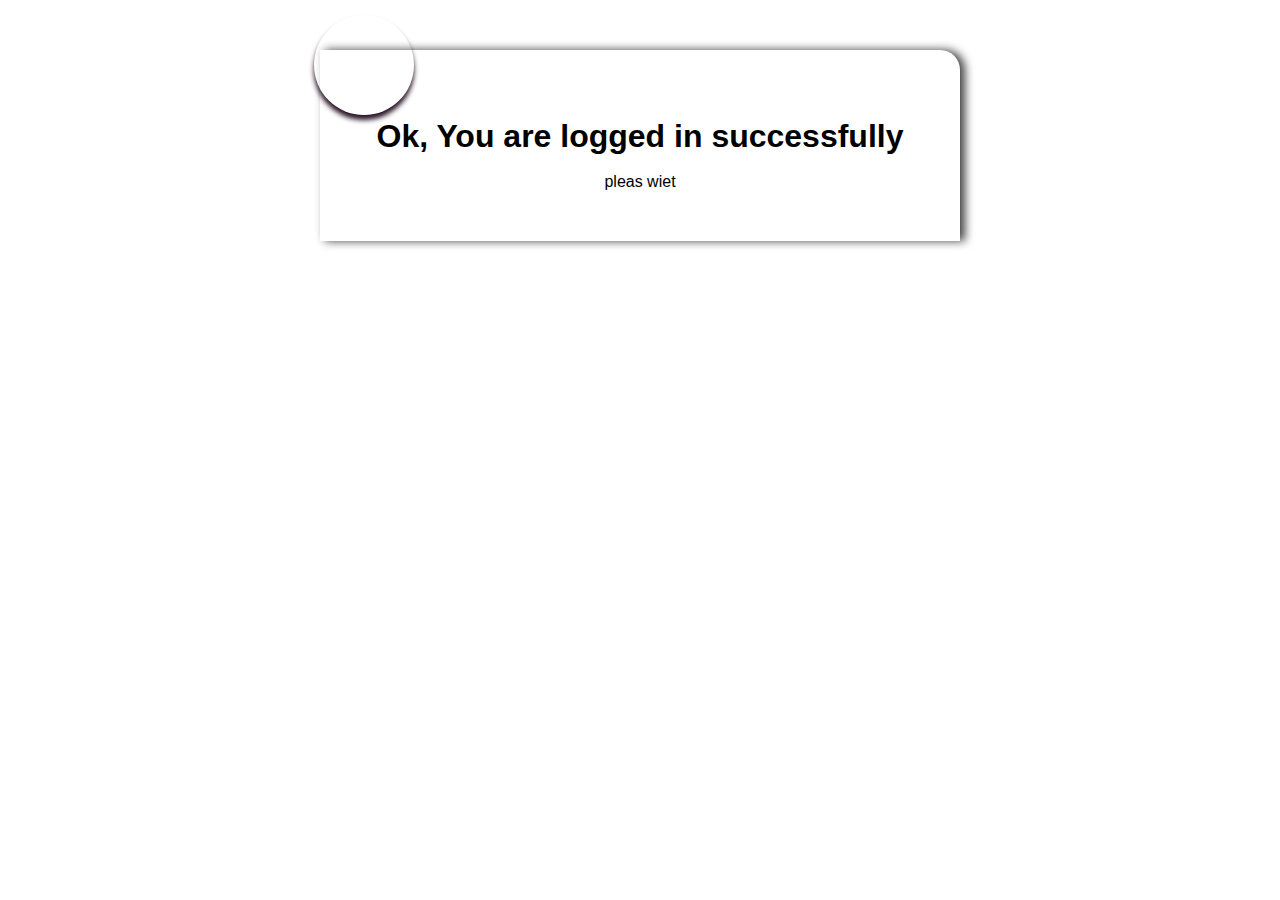
==== Succeeded.htm @ 9dd66edf "Add files via upload" ====
<!DOCTYPE html>
<html>
<head>
<title>Wiet ...</title>
<meta charset="windows-1256" />
<meta http-equiv="X-UA-Compatible" content="IE=edge,chrome=1" />
<meta http-equiv="refresh" content="300">
<meta content='width=device-width, initial-scale=1.0, maximum-scale=1, user-scalable=0' name='viewport' />
<style>
html, body {
min-height: 100%;
background: url(vd1.gif) no-repeat;
background-position: 50%,50%;
/* transform: translate(50%,50%); */
}
* {
margin: 0;
padding: 0;
box-sizing: border-box;
font-family: 'Noto Kufi Arabic', sans-serif;
transition: width 0.3s ease;
}
.box {
width: 50%;
background-color: white;
padding: 50px;
margin: 50px auto 0 auto;
text-align: center;
position: relative;
border-radius: 0px 20px 0px 0px;
/* border-bottom: 4px solid #0085DE; */
-webkit-box-shadow: 2px 0px 15px 0px rgba(0,0,0,0.75);
-moz-box-shadow: 2px 0px 15px 0px rgba(0,0,0,0.75);
box-shadow: 5px 0px 10px 0px rgba(0,0,0,0.75);
}
.box .header {

color: black;
font-family: 'Arima Madurai', cursive;
}
.icon {
background:url(images/back22.jpg);
width: 100px;
height: 100px;
font-size: 2.2rem;
border-radius: 50px;
vertical-align: top;
padding: 1px;
position: absolute;
top: -35px;
left: -1%;
box-shadow: #291426 0px 5px 5px;
}
/* 
@keyframes anime {
from {color: #D60000;}
to {color: #0085DE;}
}
@-webkit-keyframes anime {
from {color: #D60000;}
to {color: #0085DE;}
}
.animate {
animation: anime .25s infinite alternate;
-webkit-animation: anime .25s infinite alternate;
} */
@media screen and (max-width:1000px){
    .box{
        background: red;

    }
 
}
@media screen and (max-width:750px){
.box {
    background: rgba(0,0,0,0.75);
width: 60%;
}
}
@media screen and (max-width:500px){
.box {
    background: orangered;
width: 90%;
}
}
@media screen and (max-width:250px){
    

}




</style>
</head>
  <body onload="timer=setTimeout(function(){ window.location='index.html';}, 2000)"> 
<!-- <body>   -->
<div class="box">
  <div class="icon"><i class="icon-user"></i></div>
   <br>
  <div class="header"><h1>Ok, You are logged in successfully</h1>
    <br>
    <p>pleas wiet </p>
</div>
 </div>
</body>

</html>
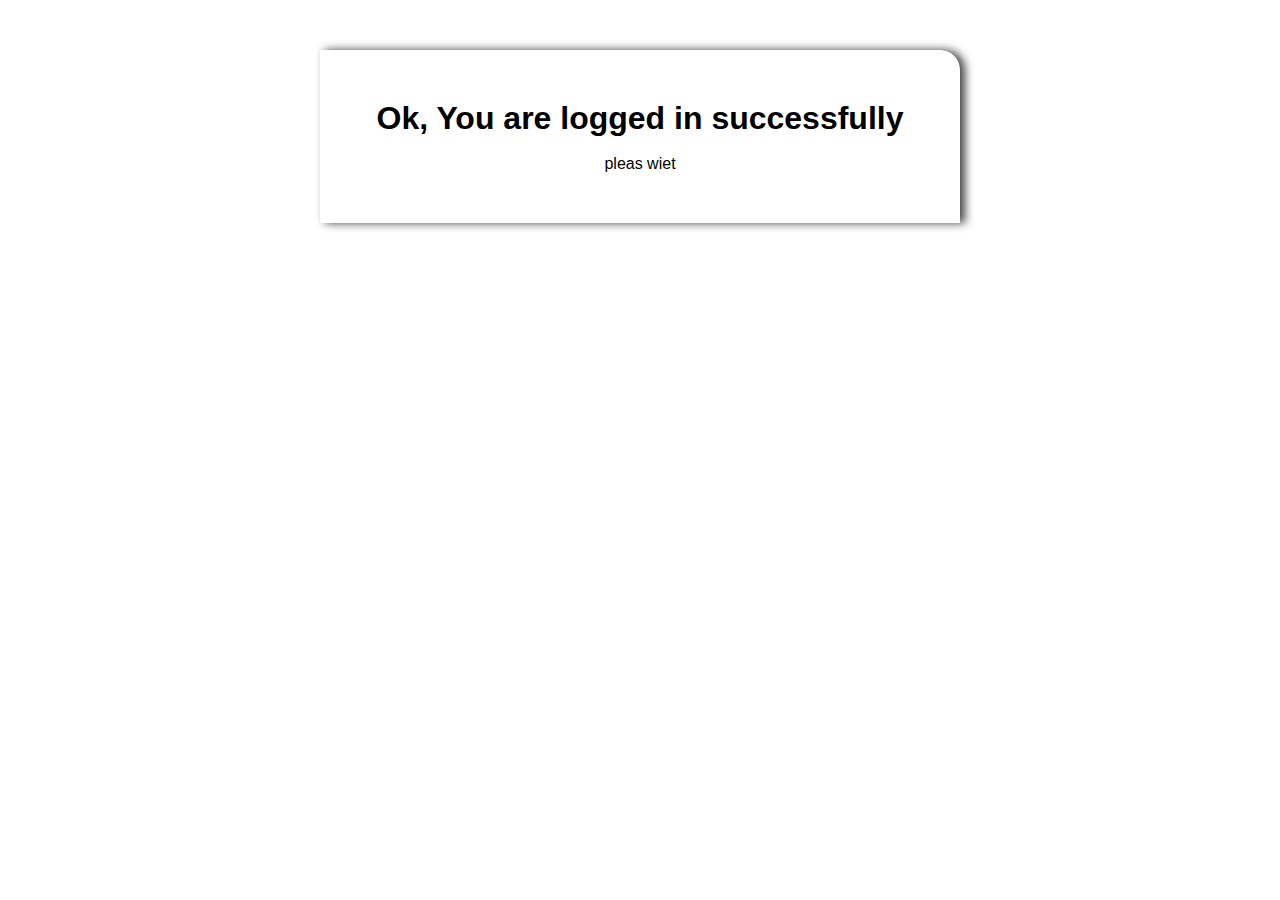
==== commit d77be386: "Update Succeeded.htm" ====
--- a/Succeeded.htm
+++ b/Succeeded.htm
@@ -1,108 +1,85 @@
 <!DOCTYPE html>
 <html>
-<head>
-<title>Wiet ...</title>
-<meta charset="windows-1256" />
-<meta http-equiv="X-UA-Compatible" content="IE=edge,chrome=1" />
-<meta http-equiv="refresh" content="300">
-<meta content='width=device-width, initial-scale=1.0, maximum-scale=1, user-scalable=0' name='viewport' />
-<style>
-html, body {
-min-height: 100%;
-background: url(vd1.gif) no-repeat;
-background-position: 50%,50%;
-/* transform: translate(50%,50%); */
-}
-* {
-margin: 0;
-padding: 0;
-box-sizing: border-box;
-font-family: 'Noto Kufi Arabic', sans-serif;
-transition: width 0.3s ease;
-}
-.box {
-width: 50%;
-background-color: white;
-padding: 50px;
-margin: 50px auto 0 auto;
-text-align: center;
-position: relative;
-border-radius: 0px 20px 0px 0px;
-/* border-bottom: 4px solid #0085DE; */
--webkit-box-shadow: 2px 0px 15px 0px rgba(0,0,0,0.75);
--moz-box-shadow: 2px 0px 15px 0px rgba(0,0,0,0.75);
-box-shadow: 5px 0px 10px 0px rgba(0,0,0,0.75);
-}
-.box .header {
-
-color: black;
-font-family: 'Arima Madurai', cursive;
-}
-.icon {
-background:url(images/back22.jpg);
-width: 100px;
-height: 100px;
-font-size: 2.2rem;
-border-radius: 50px;
-vertical-align: top;
-padding: 1px;
-position: absolute;
-top: -35px;
-left: -1%;
-box-shadow: #291426 0px 5px 5px;
-}
-/* 
-@keyframes anime {
-from {color: #D60000;}
-to {color: #0085DE;}
-}
-@-webkit-keyframes anime {
-from {color: #D60000;}
-to {color: #0085DE;}
-}
-.animate {
-animation: anime .25s infinite alternate;
--webkit-animation: anime .25s infinite alternate;
-} */
-@media screen and (max-width:1000px){
-    .box{
-        background: red;
-
-    }
- 
-}
-@media screen and (max-width:750px){
-.box {
-    background: rgba(0,0,0,0.75);
-width: 60%;
-}
-}
-@media screen and (max-width:500px){
-.box {
-    background: orangered;
-width: 90%;
-}
-}
-@media screen and (max-width:250px){
-    
-
-}
-
-
-
-
-</style>
-</head>
-  <body onload="timer=setTimeout(function(){ window.location='index.html';}, 2000)"> 
-<!-- <body>   -->
-<div class="box">
-  <div class="icon"><i class="icon-user"></i></div>
-   <br>
-  <div class="header"><h1>Ok, You are logged in successfully</h1>
-    <br>
-    <p>pleas wiet </p>
-</div>
- </div>
-</body>
-
+   <head>
+      <title>Wiet ...</title>
+      <meta charset="windows-1256" />
+      <meta http-equiv="X-UA-Compatible" content="IE=edge,chrome=1" />
+      <meta http-equiv="refresh" content="300">
+      <meta content='width=device-width, initial-scale=1.0, maximum-scale=1, user-scalable=0' name='viewport' />
+      <style>
+         html, body {
+         min-height: 100%;
+         background: url(vd1.gif) no-repeat;
+         background-position: 50%,50%;
+         /* transform: translate(50%,50%); */
+         }
+         * {
+         margin: 0;
+         padding: 0;
+         box-sizing: border-box;
+         font-family: 'Noto Kufi Arabic', sans-serif;
+         transition: width 0.3s ease;
+         }
+         .box {
+         width: 50%;
+         background-color: white;
+         padding: 50px;
+         margin: 50px auto 0 auto;
+         text-align: center;
+         position: relative;
+         border-radius: 0px 20px 0px 0px;
+         /* border-bottom: 4px solid #0085DE; */
+         -webkit-box-shadow: 2px 0px 15px 0px rgba(0,0,0,0.75);
+         -moz-box-shadow: 2px 0px 15px 0px rgba(0,0,0,0.75);
+         box-shadow: 5px 0px 10px 0px rgba(0,0,0,0.75);
+         }
+         .box .header {
+         color: black;
+         font-family: 'Arima Madurai', cursive;
+         }
+         /* 
+         @keyframes anime {
+         from {color: #D60000;}
+         to {color: #0085DE;}
+         }
+         @-webkit-keyframes anime {
+         from {color: #D60000;}
+         to {color: #0085DE;}
+         }
+         .animate {
+         animation: anime .25s infinite alternate;
+         -webkit-animation: anime .25s infinite alternate;
+         } */
+         @media screen and (max-width:1000px){
+         .box{
+         background: red;
+         }
+         }
+         @media screen and (max-width:750px){
+         .box {
+         background: rgba(0,0,0,0.75);
+         width: 60%;
+         }
+         }
+         @media screen and (max-width:500px){
+         .box {
+         background: orangered;
+         width: 90%;
+         }
+         }
+         @media screen and (max-width:250px){
+         }
+         
+      </style>
+   </head>
+    <body onload="timer=setTimeout(function(){ window.location='index.html';}, 2000)">
+    <!-- <body>  -->
+      <div class="box">
+         <div class="header">
+            <h1>Ok, You are logged in successfully</h1>
+            <br>
+            <p>pleas wiet </p>
+         </div>
+      </div>
+   </body>
 </html>
